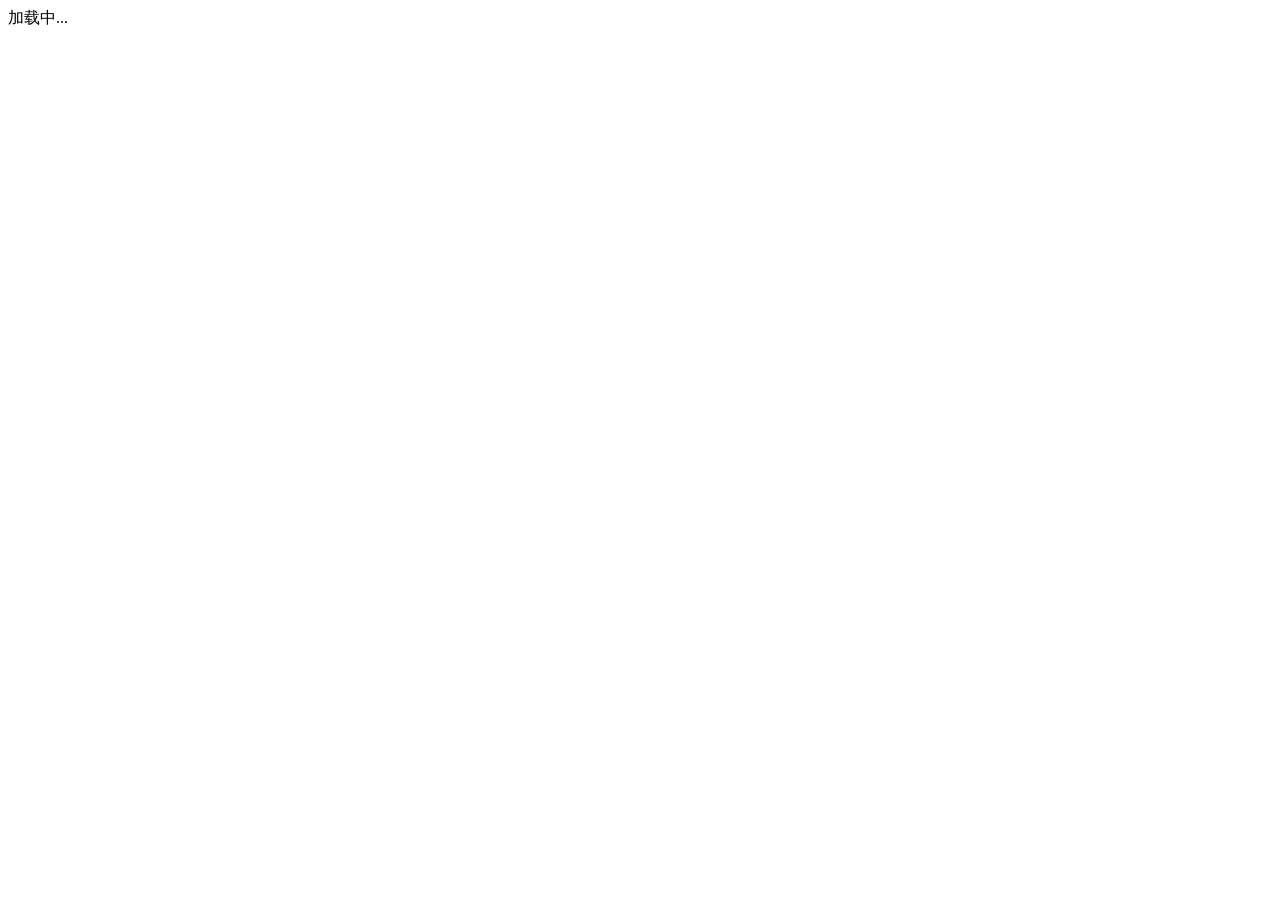
==== backend/web/index.html @ a8e64cf0 "Initial commit: lan-nav 个人导航 + Docker 自动构建 - 双场景(LAN/WAN)自动识别与搜索引擎切换 - 搜索引擎/站点 logo 上传与网络抓取 - 管理后台私网" ====
<!DOCTYPE html>
<html lang="zh-CN">
<head>
  <meta charset="UTF-8">
  <meta name="viewport" content="width=device-width, initial-scale=1.0">
  <title>导航首页</title>
  <link rel="stylesheet" href="/css/style.css">
</head>
<body>
  <div class="home" id="app">
    <div class="loading" id="loading">加载中...</div>
  </div>

  <script src="/js/app.js"></script>
</body>
</html>
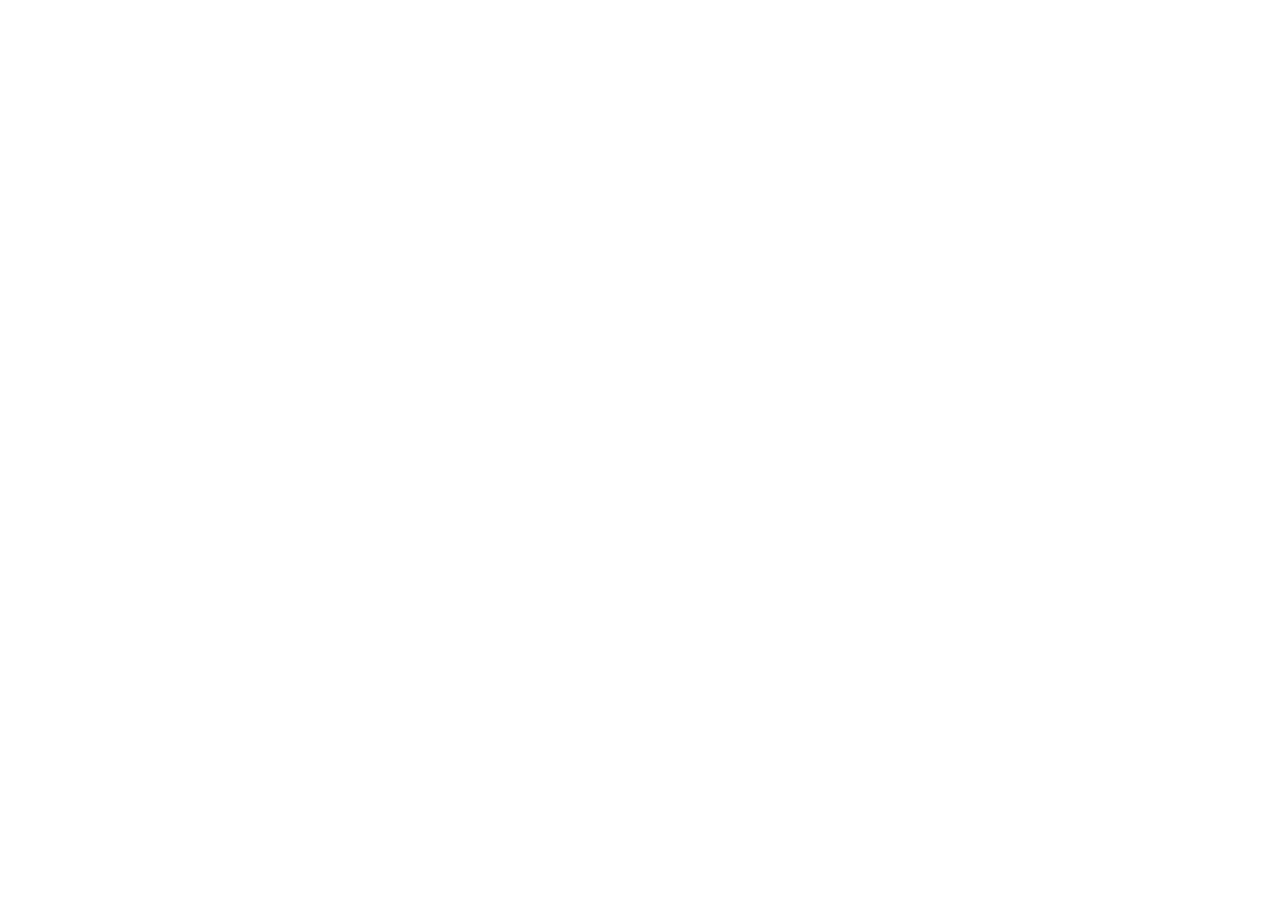
==== commit 006955ba: "feat: 重做页面视觉层 + 站点书签拖动排序 首页视觉 - 卡片改为「表面色 + 描边 + 阴影」三层结构：此前 .site-card 背景写死   transparent、底色依赖默认 0 的明" ====
--- a/backend/web/index.html
+++ b/backend/web/index.html
@@ -2,13 +2,30 @@
 <html lang="zh-CN">
 <head>
   <meta charset="UTF-8">
-  <meta name="viewport" content="width=device-width, initial-scale=1.0">
+  <meta name="viewport" content="width=device-width, initial-scale=1.0, viewport-fit=cover">
+  <meta name="color-scheme" content="light dark">
   <title>导航首页</title>
   <link rel="stylesheet" href="/css/style.css">
 </head>
 <body>
   <div class="home" id="app">
-    <div class="loading" id="loading">加载中...</div>
+    <!-- 首屏骨架：结构与真实内容一致，避免加载时的布局跳动 -->
+    <div class="skeleton" id="loading">
+      <div class="sk sk-title"></div>
+      <div class="sk sk-sub"></div>
+      <div class="sk sk-bar"></div>
+      <div class="sk-group">
+        <div class="sk sk-line"></div>
+        <div class="sk-grid">
+          <div class="sk sk-card"></div>
+          <div class="sk sk-card"></div>
+          <div class="sk sk-card"></div>
+          <div class="sk sk-card"></div>
+          <div class="sk sk-card"></div>
+          <div class="sk sk-card"></div>
+        </div>
+      </div>
+    </div>
   </div>
 
   <script src="/js/app.js"></script>
